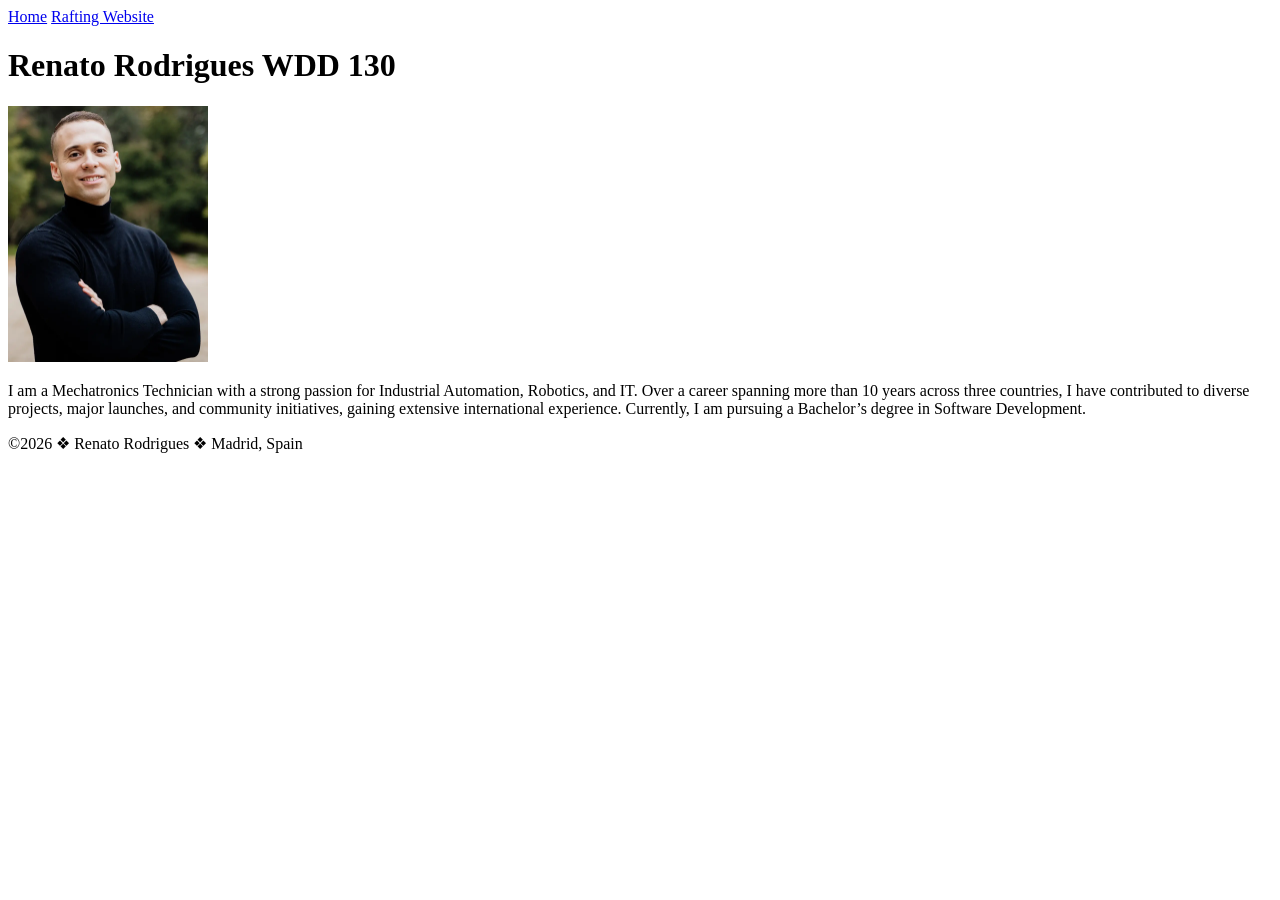
==== index.html @ bbffeb1b "W01 Assignment" ====
<!DOCTYPE html>
<html lang="en">

<head>
    <meta charset="UTF-8">
    <meta name="viewport" content="width=device-width, initial-scale=1.0">
    <title>WDD 130 | Renato Rodrigues</title>
</head>

<body>
    <header>
        <nav>
            <a href="#">Home</a>
            <a href="wwr/">Rafting Website</a>
        </nav>
    </header>
    <main>
        <h1>Renato Rodrigues WDD 130</h1>
        <img src="images/profile.webp" alt="Renato Rodrigues - Profile Picture" width="200">
        <p>I am a Mechatronics Technician with a strong passion for Industrial Automation, Robotics,
            and IT. Over a career spanning more than 10 years across three countries, I have
            contributed to
            diverse projects, major launches, and community initiatives, gaining extensive
            international
            experience. Currently, I am pursuing a Bachelor’s degree in Software Development.</p>
    </main>
    <footer>
        <p>&copy;2026 &#10070; Renato Rodrigues &#10070; Madrid, Spain</p>
    </footer>
</body>

</html>
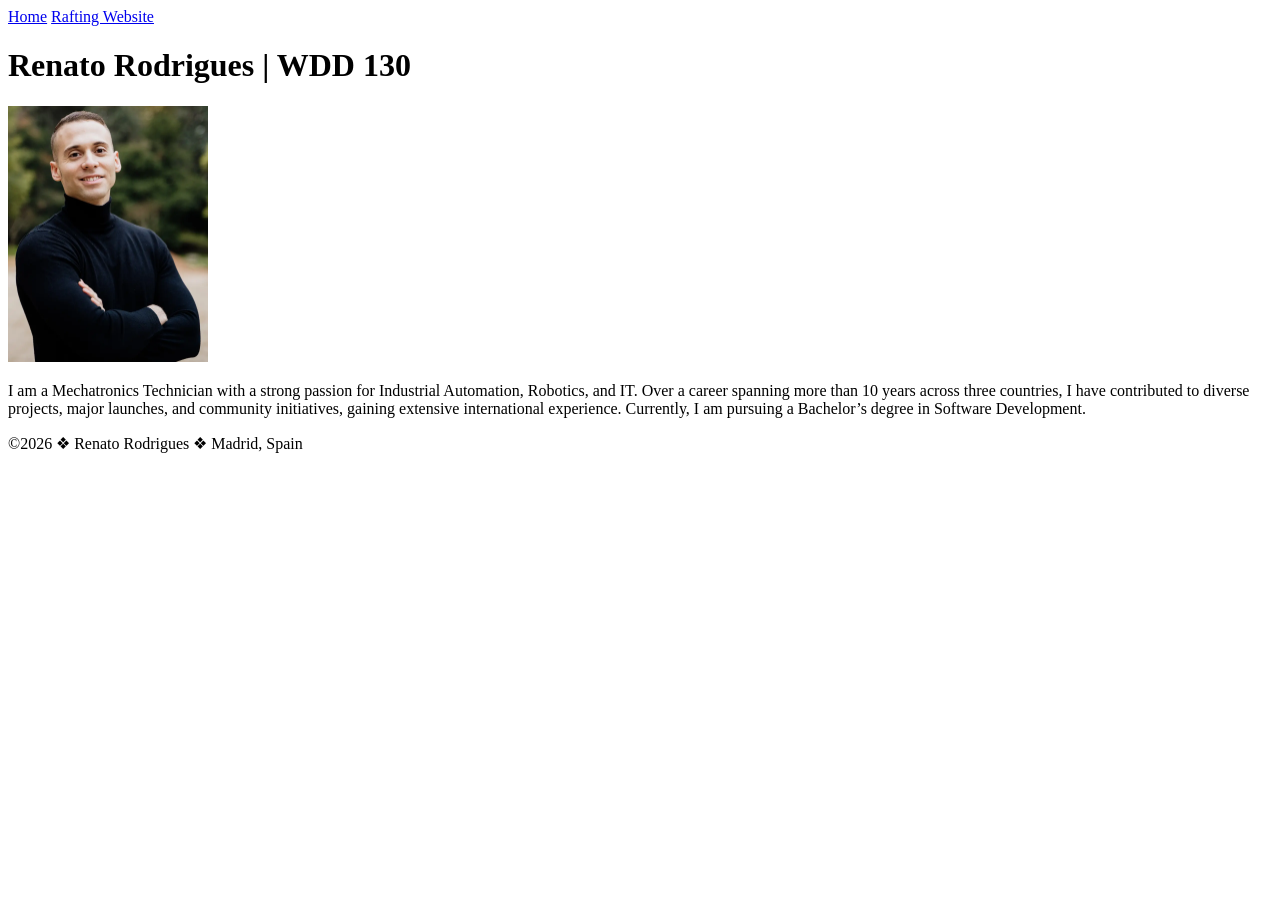
==== commit 723cdbea: "W01 Assignment" ====
--- a/index.html
+++ b/index.html
@@ -4,7 +4,7 @@
 <head>
     <meta charset="UTF-8">
     <meta name="viewport" content="width=device-width, initial-scale=1.0">
-    <title>WDD 130 | Renato Rodrigues</title>
+    <title>WDD 130 Renato Rodrigues</title>
 </head>
 
 <body>
@@ -15,7 +15,7 @@
         </nav>
     </header>
     <main>
-        <h1>Renato Rodrigues WDD 130</h1>
+        <h1>Renato Rodrigues | WDD 130</h1>
         <img src="images/profile.webp" alt="Renato Rodrigues - Profile Picture" width="200">
         <p>I am a Mechatronics Technician with a strong passion for Industrial Automation, Robotics,
             and IT. Over a career spanning more than 10 years across three countries, I have
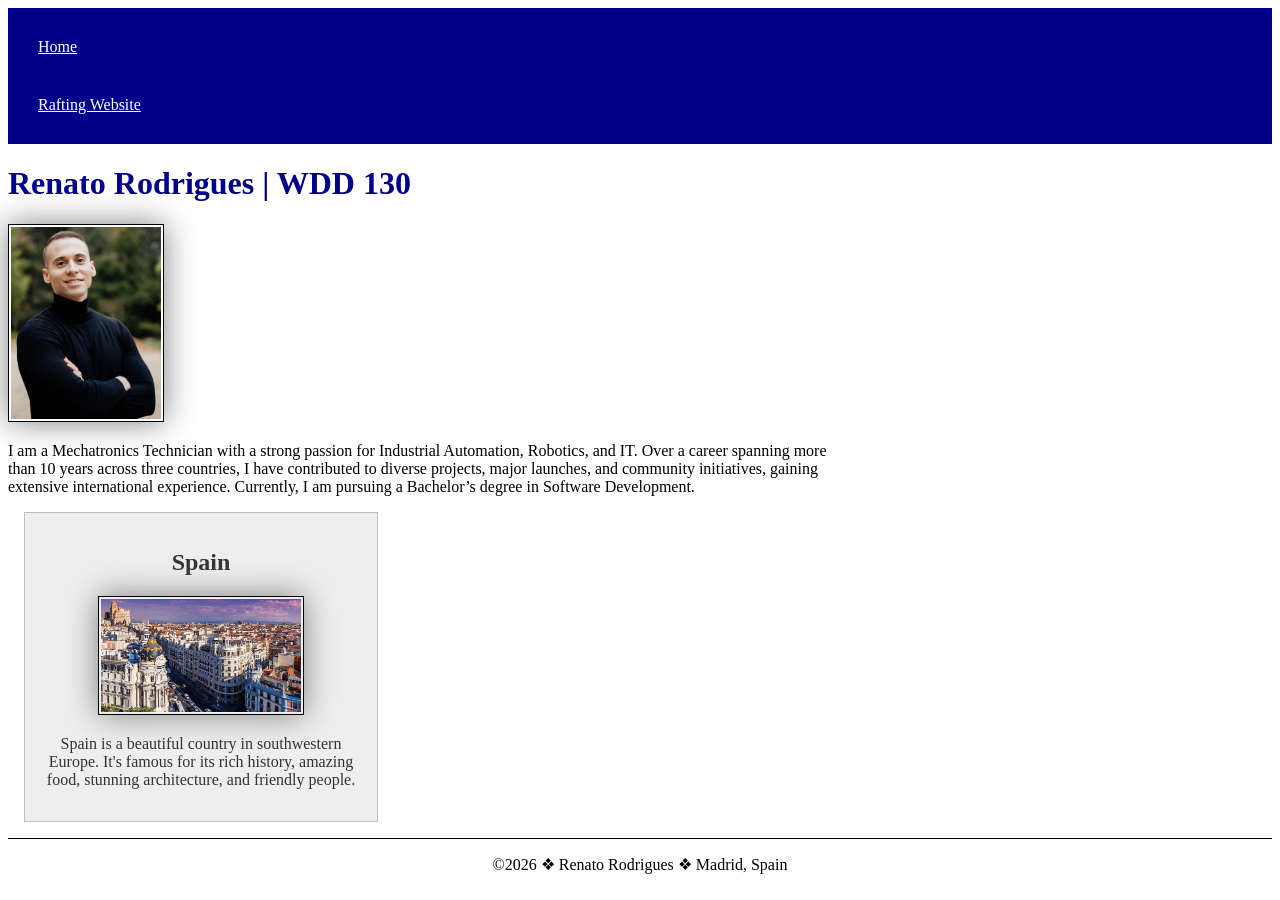
==== commit 41ab9cab: "W02 Assignment" ====
--- a/index.html
+++ b/index.html
@@ -4,7 +4,11 @@
 <head>
     <meta charset="UTF-8">
     <meta name="viewport" content="width=device-width, initial-scale=1.0">
-    <title>WDD 130 Renato Rodrigues</title>
+    <title>Renato Rodrigues | WDD 130</title>
+    <meta name="description"
+      content="Renato's web page, Course: WDD130, purpose: a brief presentation">
+    <meta name="author" content="Renato Rodrigues">
+    <link rel="stylesheet" href="styles/styles.css">
 </head>
 
 <body>
@@ -24,6 +28,12 @@
             international
             experience. Currently, I am pursuing a Bachelor’s degree in Software Development.</p>
     </main>
+    <aside>
+        <h2>Spain</h2>
+        <img src="images/spain.jpg" alt="Gran Vía in Madrid, Spain">
+        <p>Spain is a beautiful country in southwestern Europe. It's famous for its rich history,
+            amazing food, stunning architecture, and friendly people.</p>
+    </aside>
     <footer>
         <p>&copy;2026 &#10070; Renato Rodrigues &#10070; Madrid, Spain</p>
     </footer>
--- a/styles/styles.css
+++ b/styles/styles.css
@@ -0,0 +1,56 @@
+main {
+    max-width: 840px;
+}
+
+nav {
+    background-color: darkblue;
+    padding: 10px;
+}
+
+nav a {
+    color: white;
+    display: block;
+    padding: 20px;
+}
+
+h1 {
+    color: darkblue;
+}
+
+img {
+    width: 150px;
+    height: auto;
+    border: 1px solid black;
+    padding: 2px;
+    box-shadow: 0 0 30px gray;
+}
+
+p {
+    padding: 0;
+}
+
+aside {
+    width: 20rem;
+    margin: 1rem;
+    border: 1px solid rgb(0 0 0 / 0.2);
+    padding: 1rem;
+    background-color: #eee;
+    color: #333;
+    text-align: center;
+}
+
+aside img {
+    width: 200px;
+    height: auto;
+}
+
+main img {
+    width: 150px;
+    height: auto;
+}
+
+footer {
+    margin-top: 15px;
+    border-top: 1px solid #000;
+    text-align: center;
+}
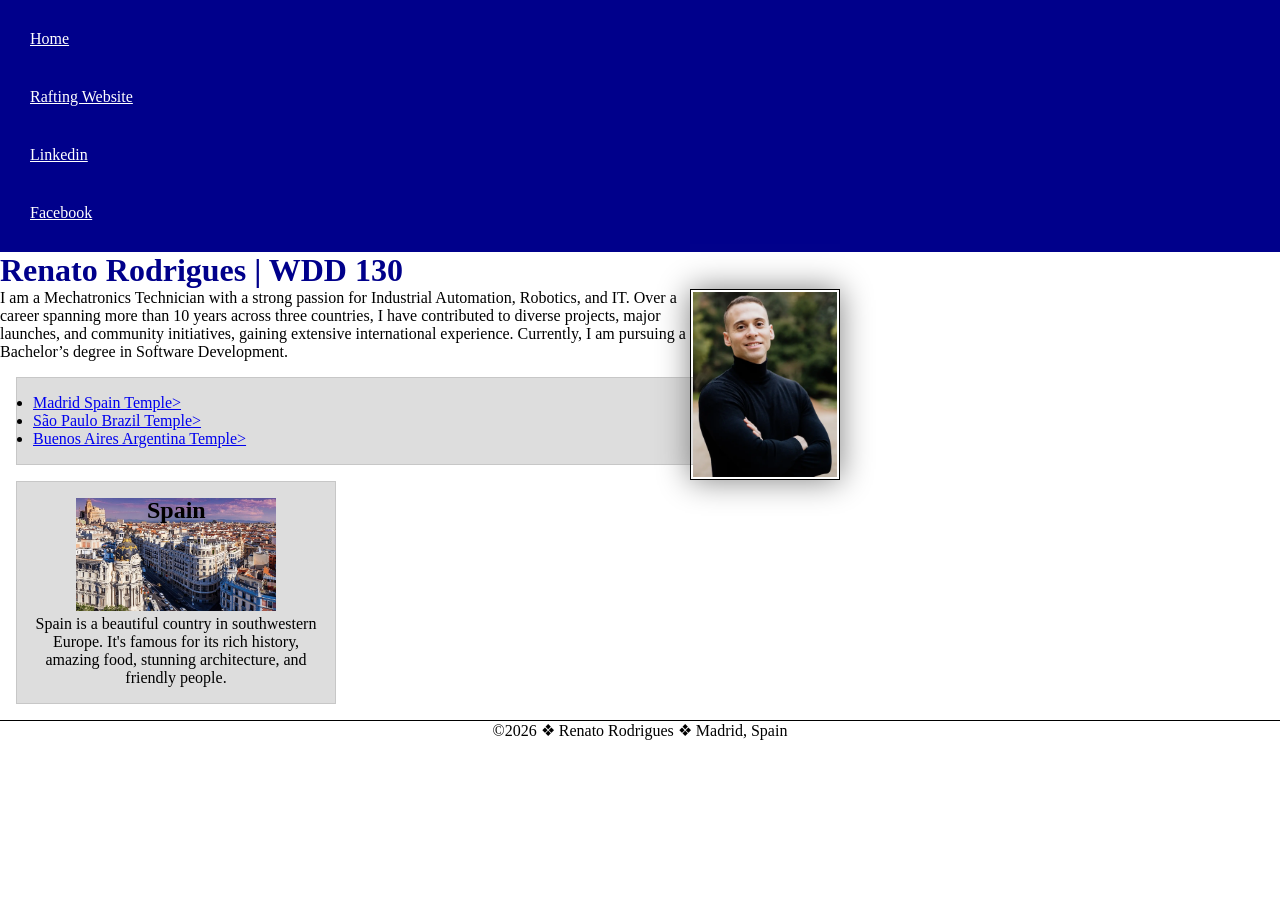
==== commit 486fae0f: "W03 Code-along Activity" ====
--- a/index.html
+++ b/index.html
@@ -5,8 +5,7 @@
     <meta charset="UTF-8">
     <meta name="viewport" content="width=device-width, initial-scale=1.0">
     <title>Renato Rodrigues | WDD 130</title>
-    <meta name="description"
-      content="Renato's web page, Course: WDD130, purpose: a brief presentation">
+    <meta name="description" content="Renato Rodrigues's BYU-Idaho WDD 130 course home page">
     <meta name="author" content="Renato Rodrigues">
     <link rel="stylesheet" href="styles/styles.css">
 </head>
@@ -16,6 +15,8 @@
         <nav>
             <a href="#">Home</a>
             <a href="wwr/">Rafting Website</a>
+            <a href="https://www.linkedin.com/in/10rodriguesrenato/">Linkedin</a>
+            <a href="https://facebook.com">Facebook</a>
         </nav>
     </header>
     <main>
@@ -27,8 +28,13 @@
             diverse projects, major launches, and community initiatives, gaining extensive
             international
             experience. Currently, I am pursuing a Bachelor’s degree in Software Development.</p>
+        <ul class="box">
+            <li><a href="https://www.churchofjesuschrist.org/temples/details/madrid-spain-temple?lang=eng" target="_blank" rel="noopener">Madrid Spain Temple></a></li>
+            <li><a href="https://www.churchofjesuschrist.org/temples/details/sao-paulo-brazil-temple?lang=eng" target="_blank" rel="noopener">São Paulo Brazil Temple></a></li>
+            <li><a href="https://www.churchofjesuschrist.org/temples/details/buenos-aires-argentina-temple?lang=eng" target="_blank" rel="noopener">Buenos Aires Argentina Temple></a></li>            
+        </ul>
     </main>
-    <aside>
+    <aside class="box">
         <h2>Spain</h2>
         <img src="images/spain.jpg" alt="Gran Vía in Madrid, Spain">
         <p>Spain is a beautiful country in southwestern Europe. It's famous for its rich history,
--- a/styles/styles.css
+++ b/styles/styles.css
@@ -1,23 +1,40 @@
+:root {
+    --primary-color: darkblue;
+    --text-light: white;
+    --text-dark: #333;
+    --bg-light: #eee;
+    --border-color: rgba(0, 0, 0, 0.2);
+    --padding-standard: 1rem;
+    --padding-small: 10px;
+}
+
+* {
+    margin: 0;
+    padding: 0;
+    box-sizing: border-box;
+}
+
 main {
     max-width: 840px;
 }
 
 nav {
-    background-color: darkblue;
-    padding: 10px;
+    background-color: var(--primary-color);
+    padding: var(--padding-small);
 }
 
 nav a {
-    color: white;
+    color: var(--text-light);
     display: block;
     padding: 20px;
 }
 
 h1 {
-    color: darkblue;
+    color: var(--primary-color);
 }
 
-img {
+main img {
+    float: right;
     width: 150px;
     height: auto;
     border: 1px solid black;
@@ -30,13 +47,15 @@
 }
 
 aside {
-    width: 20rem;
-    margin: 1rem;
-    border: 1px solid rgb(0 0 0 / 0.2);
-    padding: 1rem;
-    background-color: #eee;
-    color: #333;
+    position: relative;
+    width: 20em;
     text-align: center;
+}
+
+aside h2 {
+    position: absolute;
+    top: 15px;
+    left: 130px;
 }
 
 aside img {
@@ -44,13 +63,18 @@
     height: auto;
 }
 
-main img {
-    width: 150px;
-    height: auto;
-}
-
 footer {
     margin-top: 15px;
     border-top: 1px solid #000;
     text-align: center;
+}
+
+/* css class selectors */
+
+.box {
+    margin: 1rem;
+    border: 1px solid rgb(0 0 0 / 10%);
+    padding: 1rem;
+    background-color: #ddd;
+    color: #000;
 }
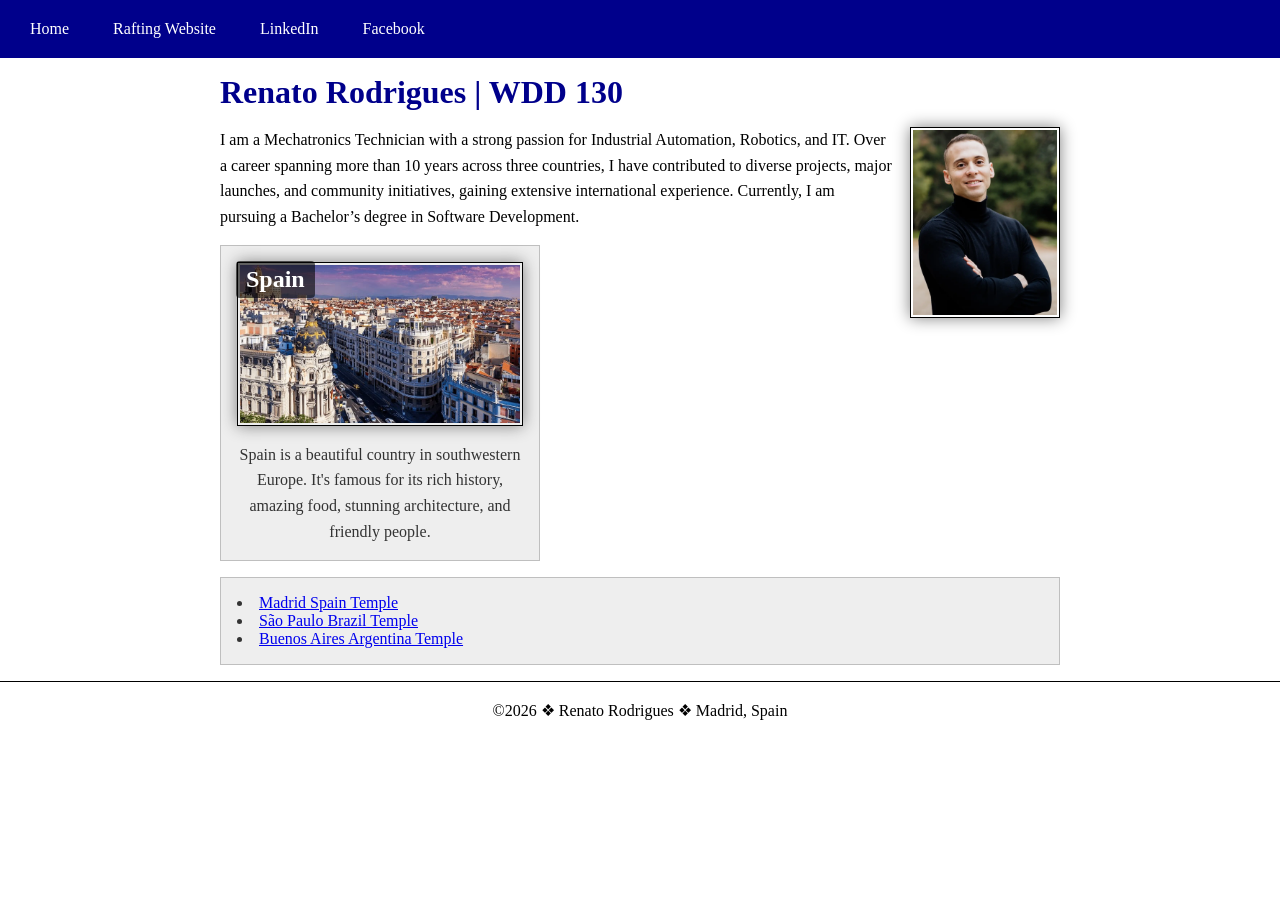
==== commit 209540af: "W03 Code-along activity" ====
--- a/index.html
+++ b/index.html
@@ -15,31 +15,33 @@
         <nav>
             <a href="#">Home</a>
             <a href="wwr/">Rafting Website</a>
-            <a href="https://www.linkedin.com/in/10rodriguesrenato/">Linkedin</a>
-            <a href="https://facebook.com">Facebook</a>
+            <a href="https://www.linkedin.com/in/10rodriguesrenato/" target="_blank" rel="noopener">LinkedIn</a>
+            <a href="https://facebook.com" target="_blank" rel="noopener">Facebook</a>
         </nav>
     </header>
+
     <main>
         <h1>Renato Rodrigues | WDD 130</h1>
         <img src="images/profile.webp" alt="Renato Rodrigues - Profile Picture" width="200">
         <p>I am a Mechatronics Technician with a strong passion for Industrial Automation, Robotics,
             and IT. Over a career spanning more than 10 years across three countries, I have
-            contributed to
-            diverse projects, major launches, and community initiatives, gaining extensive
-            international
-            experience. Currently, I am pursuing a Bachelor’s degree in Software Development.</p>
+            contributed to diverse projects, major launches, and community initiatives, gaining extensive
+            international experience. Currently, I am pursuing a Bachelor’s degree in Software Development.</p>
+        
+        <aside class="box">
+            <h2>Spain</h2>
+            <img src="images/spain.jpg" alt="Gran Vía in Madrid, Spain">
+            <p>Spain is a beautiful country in southwestern Europe. It's famous for its rich history,
+                amazing food, stunning architecture, and friendly people.</p>
+        </aside>
+
         <ul class="box">
-            <li><a href="https://www.churchofjesuschrist.org/temples/details/madrid-spain-temple?lang=eng" target="_blank" rel="noopener">Madrid Spain Temple></a></li>
-            <li><a href="https://www.churchofjesuschrist.org/temples/details/sao-paulo-brazil-temple?lang=eng" target="_blank" rel="noopener">São Paulo Brazil Temple></a></li>
-            <li><a href="https://www.churchofjesuschrist.org/temples/details/buenos-aires-argentina-temple?lang=eng" target="_blank" rel="noopener">Buenos Aires Argentina Temple></a></li>            
+            <li><a href="https://www.churchofjesuschrist.org/temples/details/madrid-spain-temple?lang=eng" target="_blank" rel="noopener">Madrid Spain Temple</a></li>
+            <li><a href="https://www.churchofjesuschrist.org/temples/details/sao-paulo-brazil-temple?lang=eng" target="_blank" rel="noopener">São Paulo Brazil Temple</a></li>
+            <li><a href="https://www.churchofjesuschrist.org/temples/details/buenos-aires-argentina-temple?lang=eng" target="_blank" rel="noopener">Buenos Aires Argentina Temple</a></li>            
         </ul>
     </main>
-    <aside class="box">
-        <h2>Spain</h2>
-        <img src="images/spain.jpg" alt="Gran Vía in Madrid, Spain">
-        <p>Spain is a beautiful country in southwestern Europe. It's famous for its rich history,
-            amazing food, stunning architecture, and friendly people.</p>
-    </aside>
+
     <footer>
         <p>&copy;2026 &#10070; Renato Rodrigues &#10070; Madrid, Spain</p>
     </footer>
--- a/styles/styles.css
+++ b/styles/styles.css
@@ -16,6 +16,7 @@
 
 main {
     max-width: 840px;
+    margin: 0 auto;
 }
 
 nav {
@@ -25,12 +26,14 @@
 
 nav a {
     color: var(--text-light);
-    display: block;
-    padding: 20px;
+    display: inline-block;
+    padding: 10px 20px;
+    text-decoration: none;
 }
 
 h1 {
     color: var(--primary-color);
+    margin: 1rem 0;
 }
 
 main img {
@@ -39,11 +42,12 @@
     height: auto;
     border: 1px solid black;
     padding: 2px;
-    box-shadow: 0 0 30px gray;
+    margin: 0 0 1rem 1rem;
+    box-shadow: 0 0 15px gray;
 }
 
 p {
-    padding: 0;
+    line-height: 1.6;
 }
 
 aside {
@@ -55,26 +59,33 @@
 aside h2 {
     position: absolute;
     top: 15px;
-    left: 130px;
+    left: 15px;
+    background-color: rgba(0, 0, 0, 0.6);
+    color: var(--text-light);
+    padding: 5px 10px;
+    border-radius: 4px;
 }
 
 aside img {
-    width: 200px;
+    width: 100%;
     height: auto;
+    display: block;
 }
 
 footer {
     margin-top: 15px;
     border-top: 1px solid #000;
     text-align: center;
+    padding: 1rem 0;
 }
 
-/* css class selectors */
+/* CSS class selectors */
 
 .box {
-    margin: 1rem;
-    border: 1px solid rgb(0 0 0 / 10%);
-    padding: 1rem;
-    background-color: #ddd;
-    color: #000;
+    list-style-position: inside;
+    margin: 1rem 0;
+    border: 1px solid var(--border-color);
+    padding: var(--padding-standard);
+    background-color: var(--bg-light);
+    color: var(--text-dark);
 }
